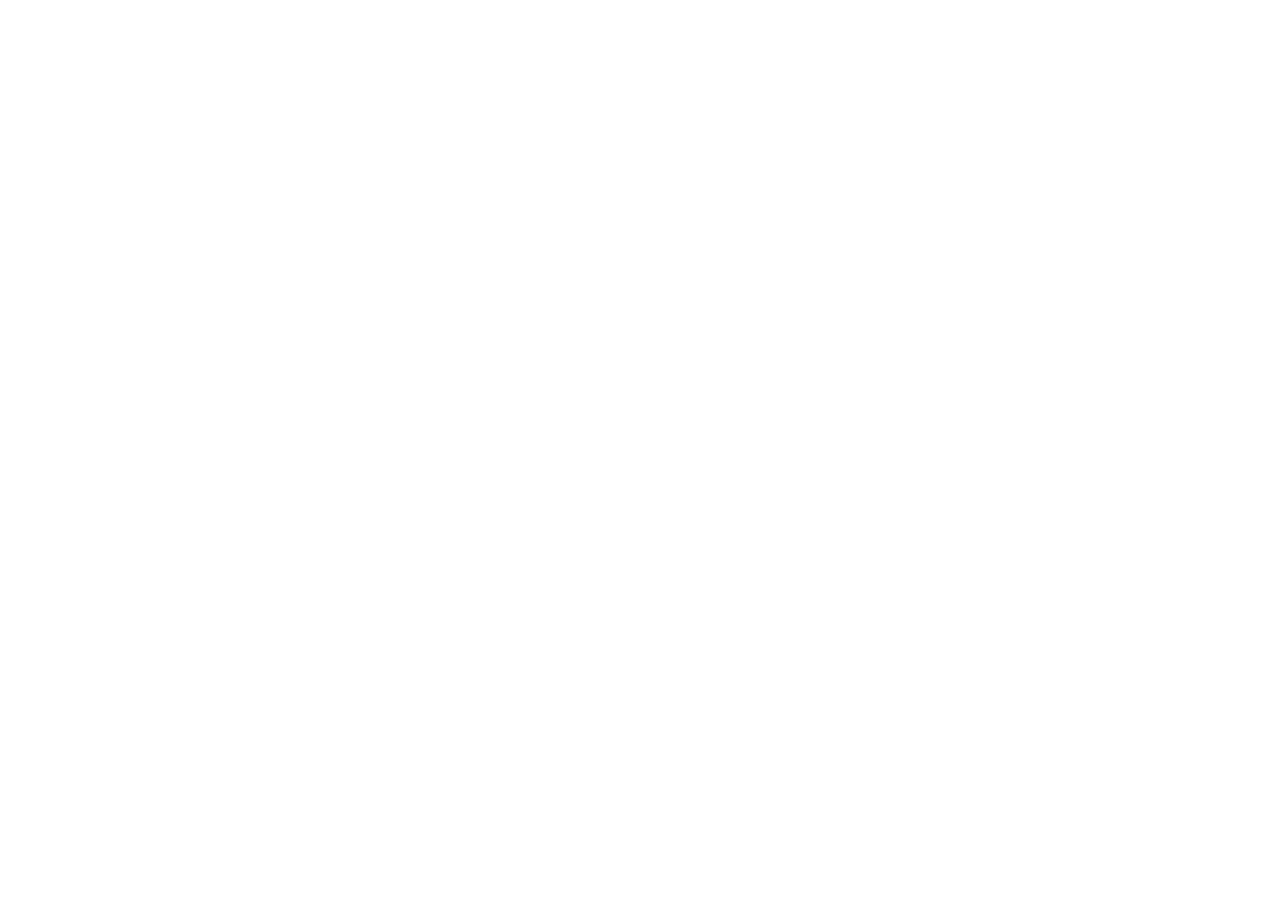
==== client/index.html @ 0ef1ae49 "Renomeado main.html para index.html" ====
<!DOCTYPE html>
<html lang="pt-BR">
<head>
    <meta charset="UTF-8">
    <meta name="viewport" content="width=device-width, initial-scale=1.0">
    <title>Mangá Flux</title>
</head>
<body>
    
</body>
</html>
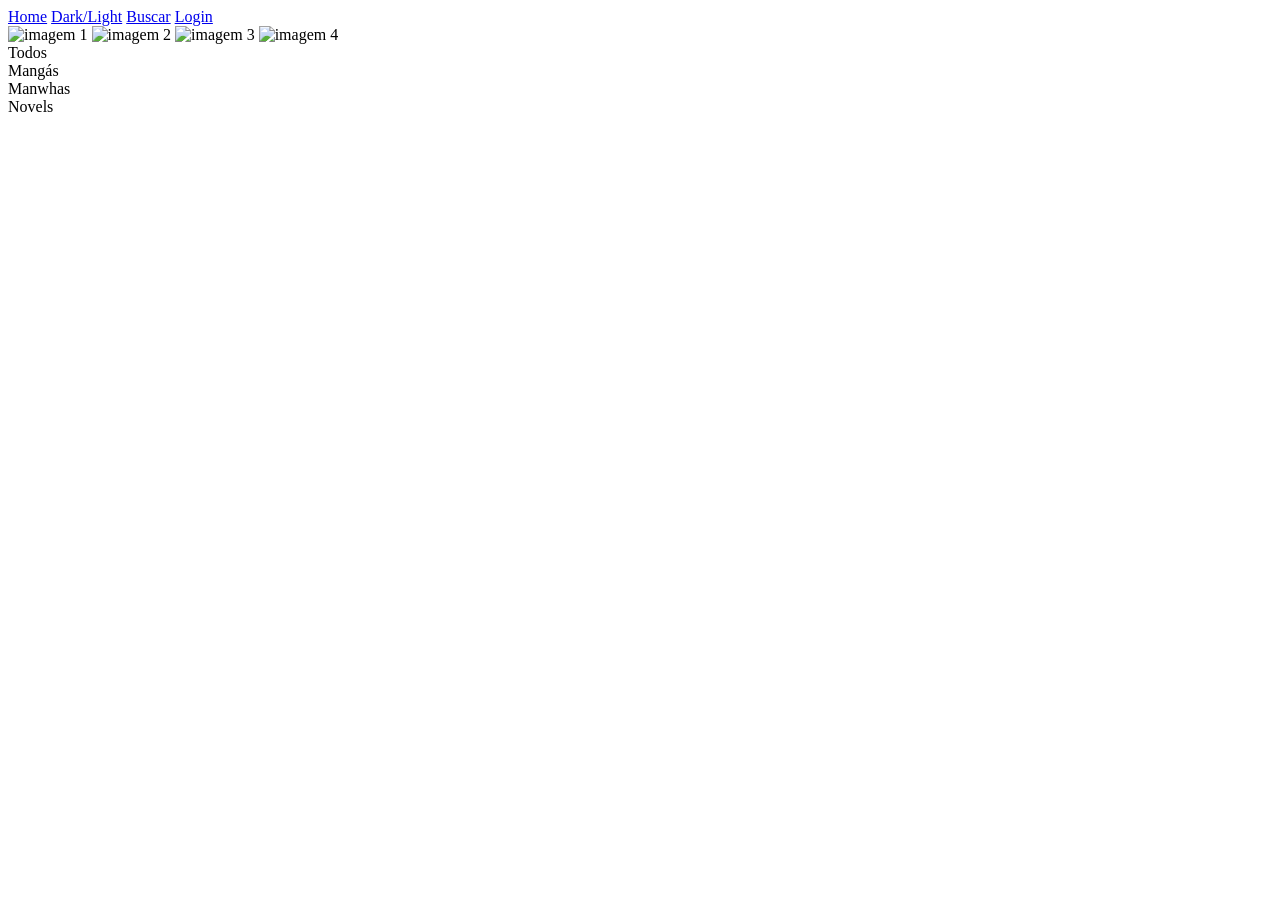
==== commit fbb1fd33: "Criado protótipo do cabeçalho, carrosel, filtro e rodapé (html)" ====
--- a/client/index.html
+++ b/client/index.html
@@ -3,9 +3,35 @@
 <head>
     <meta charset="UTF-8">
     <meta name="viewport" content="width=device-width, initial-scale=1.0">
+
+    <link rel="stylesheet" href="css/style.css">
+    <link rel="stylesheet" href="css/import.css">
+    
     <title>Mangá Flux</title>
 </head>
 <body>
-    
+    <header class="cabecalho">
+        <a href="index.html" class="home-page">Home</a>
+        <a href="#" class="light-dark-mode">Dark/Light</a>
+        <a href="#" class="search-bar">Buscar</a>
+        <a href="#" class="login-page">Login</a>
+    </header>
+
+    <div class="carrosel">
+        <img src="" alt="imagem 1" class="n1">
+        <img src="" alt="imagem 2" class="n2">
+        <img src="" alt="imagem 3" class="n3">
+        <img src="" alt="imagem 4" class="n4">
+    </div>
+
+    <div class="filter">
+        <div class="todos">Todos</div>
+        <div class="mangas">Mangás</div>
+        <div class="manwhas">Manwhas</div>
+        <div class="novels">Novels</div>
+    </div>
+
+    <footer class="rodape"></footer>
+    <script src="script.js"></script>
 </body>
 </html>
--- a/client/css/import.css
+++ b/client/css/import.css
@@ -0,0 +1,83 @@
+/* Fontes para Títulos e Destaques */
+
+/* Bangers
+Estilo: Fonte expressiva com um toque de quadrinhos.
+Uso: Ótima para títulos, seções de destaque e cabeçalhos.
+*/
+
+@import url('https://fonts.googleapis.com/css2?family=Bangers&display=swap');
+
+/* Fredericka the Great
+Estilo: Fonte com estilo manuscrito e artístico.
+Uso: Títulos e manchetes para destacar o conteúdo relacionado a mangás e quadrinhos. 
+*/
+
+@import url('https://fonts.googleapis.com/css2?family=Fredericka+the+Great&display=swap');
+
+/* Special Elite
+Estilo: Fonte com um estilo mecanografado e informal.
+Uso: Pode ser usada para dar um ar mais estilizado a títulos de seções especiais ou capas.
+*/
+
+@import url('https://fonts.googleapis.com/css2?family=Special+Elite&display=swap');
+
+
+
+/* Fontes para Textos Longos (Corpo do Texto) */
+
+/* Roboto 
+Estilo: Fonte sans-serif moderna, muito popular e legível.
+Uso: Para o corpo do texto, sinopses de mangás e descrições gerais.
+*/
+
+@import url('https://fonts.googleapis.com/css2?family=Roboto:wght@400;700&display=swap');
+
+/* Open Sans
+Estilo: Uma das fontes mais utilizadas na web, conhecida por sua clareza e legibilidade.
+Uso: Corpo de texto, descrições e parágrafos longos.
+*/
+
+@import url('https://fonts.googleapis.com/css2?family=Open+Sans:wght@400;700&display=swap');
+
+/* Lato
+Estilo: Outra fonte sans-serif, com um toque mais amigável e arredondado.
+Uso: Corpo de texto, resenhas e sinopses.
+*/
+
+@import url('https://fonts.googleapis.com/css2?family=Lato:wght@400;700&display=swap');
+
+
+
+/* Fontes para Subtítulos e Seções de Destaque */
+
+/* Oswald
+Estilo: Uma fonte condensada, elegante e ótima para subtítulos.
+Uso: Subtítulos e chamadas curtas.
+*/
+
+@import url('https://fonts.googleapis.com/css2?family=Oswald:wght@400;700&display=swap');
+
+/* Raleway
+Estilo: Fonte clean e elegante, mas com personalidade.
+Uso: Subtítulos e seções que precisam de mais ênfase visual.
+*/
+
+@import url('https://fonts.googleapis.com/css2?family=Raleway:wght@400;700&display=swap');
+
+
+
+/* Fontes com Estilo Japonês (Para Identidade Visual) */
+
+/* Kaushan Script
+Estilo: Fonte com uma sensação "caligráfica" que pode evocar um estilo mais tradicional.
+Uso: Títulos ou destaques para dar um toque artístico.
+*/
+
+@import url('https://fonts.googleapis.com/css2?family=Kaushan+Script&display=swap');
+
+/* M PLUS 1p
+Estilo: Fonte com inspiração japonesa, simples e moderna.
+Uso: Subtítulos, pequenos destaques.
+*/
+
+@import url('https://fonts.googleapis.com/css2?family=M+PLUS+1p&display=swap');
